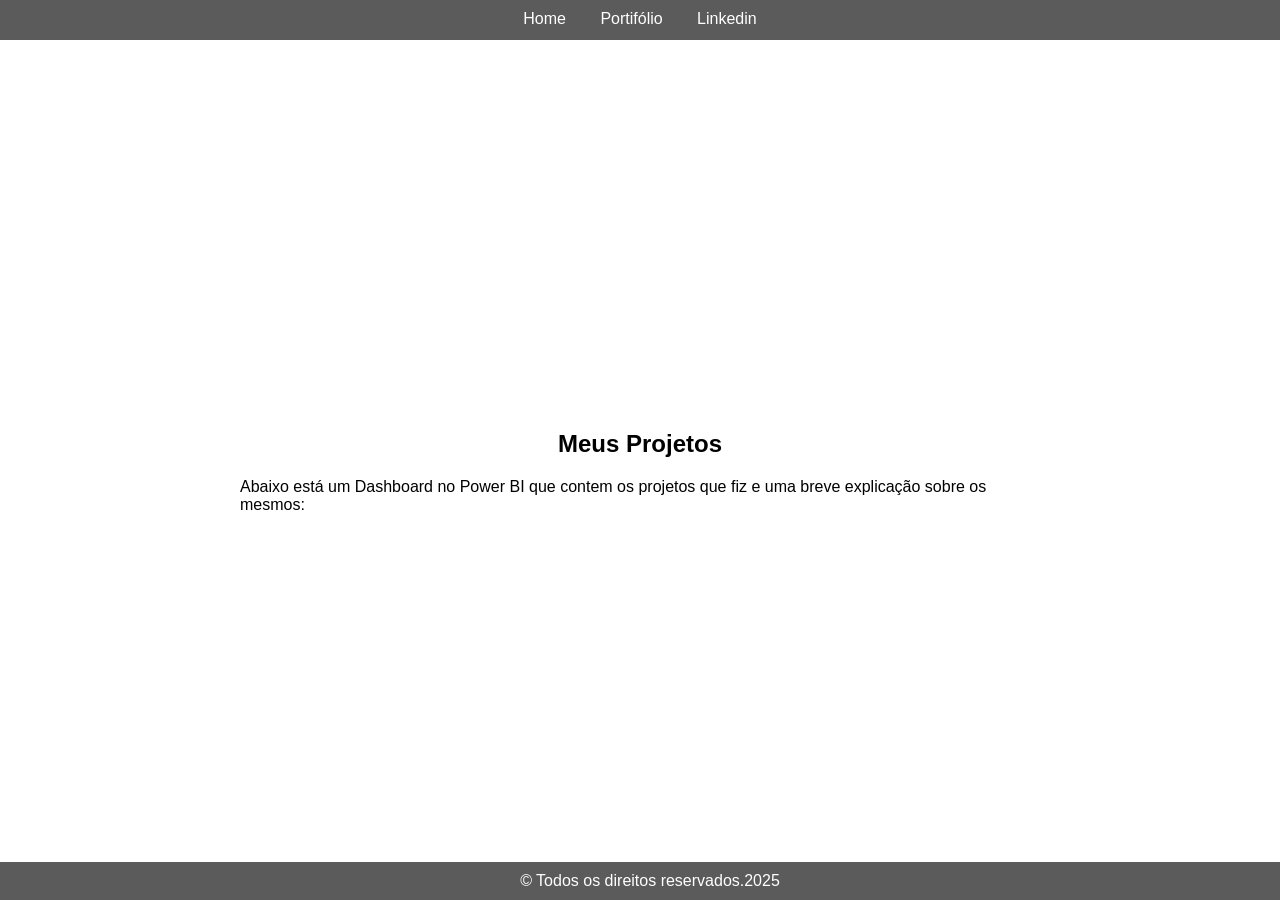
==== projetos.html @ e88991ff "Atualização do Site" ====
<!DOCTYPE html>
<html lang="pt-br">
<head>
    <meta charset="UTF-8">
    <meta http-equiv="X-UA-Compatible" content="IE=edge">
    <meta name="viewport" content="width=device-width, initial-scale=1.0">
    <link rel="stylesheet"  href="main.css">
    <title> Repositório Marcos Paulo</title>
</head>
<body>
    <header>
        <nav>
          <ul>
            <li><a href="index.html">Home</a></li>
            <li><a href= "projetos.html">Portifólio</a></li>
            <li><a href="https://br.linkedin.com/in/mpsevero">Linkedin</a></li>
          </ul>
        </nav>
    </header>    
    <main>
        <section id="home">
             <h1 id="titulo"> Meus Projetos</h1>
             <p>Abaixo está um Dashboard no Power BI que contem os projetos que fiz e uma breve explicação sobre os mesmos:</p>
         </section>
        
          <footer>
           &copy; Todos os direitos reservados.2025
          </footer>
        
      </main>

</body>
</html>
---- main.css ----
body {
 font-family: Arial, sans-serif;
 margin: 0;
 padding: 0;
 color: black;
 height: 100vh;
 display: flex;
 flex-direction: column;
 justify-content: space-between;
 position: relative;
 z-index: 1;
}

.linha {
  display: flex;
  align-items: center;
  gap: 10px; /* espaço entre o texto e o botão */
}

.btn {
  padding: 8px 16px;
  background-color: #333;
  color: #fff;
  text-decoration: none;
  border-radius: 4px;
}



#titulo {

    text-align: center;
}
body::before{
    content: "";
    position: fixed;
    top: 0;
    left: 0;
    width: 100vw;
    height: 100vh;
    background: url('Imagens/sciencephoto.png') no-repeat center top fixed;
    background-size: cover;
    opacity: 0.5;
    margin: 0px;
}

header {
    position: relative;
    background-color: rgba(51, 51, 51, 0.8); /* Semi-transparente para combinar com o fundo */
    color: #fff;
    padding: 10px 0;
    text-align: center;
    height: 20px;
}

ul {
    list-style: none;
    margin: 0;
    padding: 0;
}

ul li {
    display: inline;
    margin: 15px;
}

ul li a {
    color: #fff;
    text-decoration: none;
}

main {
    position: relative;
    padding: 10px;
    background-color: rgba(255, 255, 255, 0.8); /* Fundo branco semi-transparente para legibilidade */
    border-radius: 10px;
    max-width: 800px;
    margin: auto;
}

footer {
    position: fixed;
    bottom: 0;
    left: 0;
    width: 100%;
    background-color: rgba(51, 51, 51, 0.8);
    color: #fff;
    text-align: center;
    padding: 10px;
}

 
section  #pythonlogo{
    position: relative;
    width: 50%;
    top: -70px;
    left: 80px;
    border: 0;
    
}

section  #powerbilogo{
    position: relative;
    width: 25%;
    top: 100px;
    left: 10px;
    border: 0;
    padding: 0;
}

section  #powerautologo{
    position: relative;
    width: 14%;
    left: 70px;
    top: -100px;
    border: 0;
    padding: 0;
}
section  #sqllogo{
    position: relative;
    width: 30%;
    left: 30px;
    top: -60px;
    border: 0;
    padding: 0;
    margin: 0;
}

section  #vbalogo{
    position: relative;
    width: 30%;
    left: 10px;
    top: -80px;
    border: 0;
    padding: 0;
    margin: 0;
}
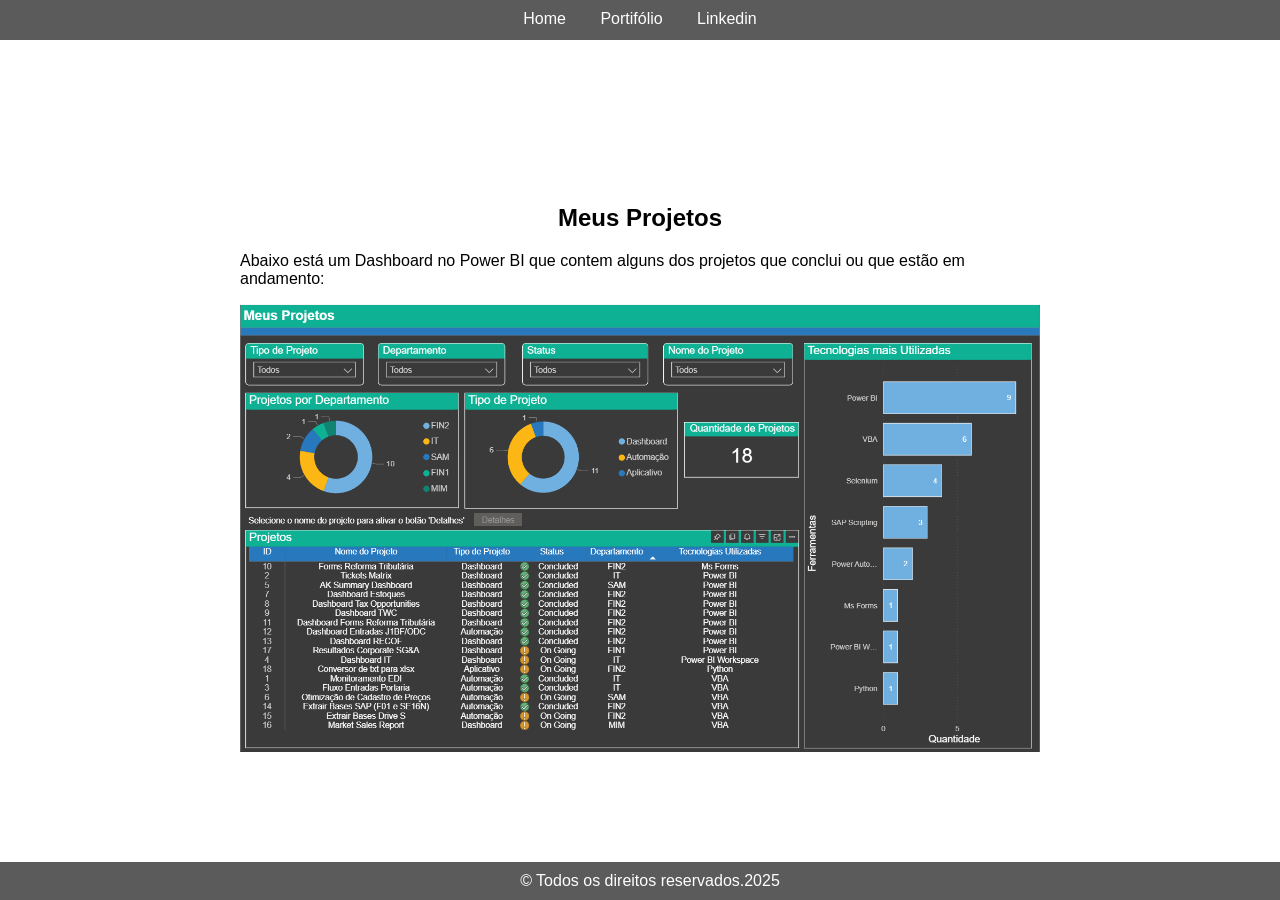
==== commit 39d8d58c: "Atualização site" ====
--- a/projetos.html
+++ b/projetos.html
@@ -20,7 +20,9 @@
     <main>
         <section id="home">
              <h1 id="titulo"> Meus Projetos</h1>
-             <p>Abaixo está um Dashboard no Power BI que contem os projetos que fiz e uma breve explicação sobre os mesmos:</p>
+             <p>Abaixo está um Dashboard no Power BI que contem alguns dos projetos que conclui ou que estão em andamento:</p>
+
+             <img src="Imagens/BIProjetos.png" alt="Imagem de um Power BI de Projetos" id="biprojetos">
          </section>
         
           <footer>
--- a/main.css
+++ b/main.css
@@ -14,7 +14,7 @@
 .linha {
   display: flex;
   align-items: center;
-  gap: 10px; /* espaço entre o texto e o botão */
+  gap: 10px;
 }
 
 .btn {
@@ -24,8 +24,6 @@
   text-decoration: none;
   border-radius: 4px;
 }
-
-
 
 #titulo {
 
@@ -46,7 +44,7 @@
 
 header {
     position: relative;
-    background-color: rgba(51, 51, 51, 0.8); /* Semi-transparente para combinar com o fundo */
+    background-color: rgba(51, 51, 51, 0.8);
     color: #fff;
     padding: 10px 0;
     text-align: center;
@@ -89,14 +87,13 @@
     padding: 10px;
 }
 
- 
-section  #pythonlogo{
+ section  #pythonlogo{
     position: relative;
     width: 50%;
     top: -70px;
     left: 80px;
     border: 0;
-    
+
 }
 
 section  #powerbilogo{
@@ -135,3 +132,12 @@
     padding: 0;
     margin: 0;
 }
+
+section  #biprojetos{
+    position: relative;
+    width: 100%;
+    border: 0;
+    padding: 0;
+    margin: 0;
+}
+
